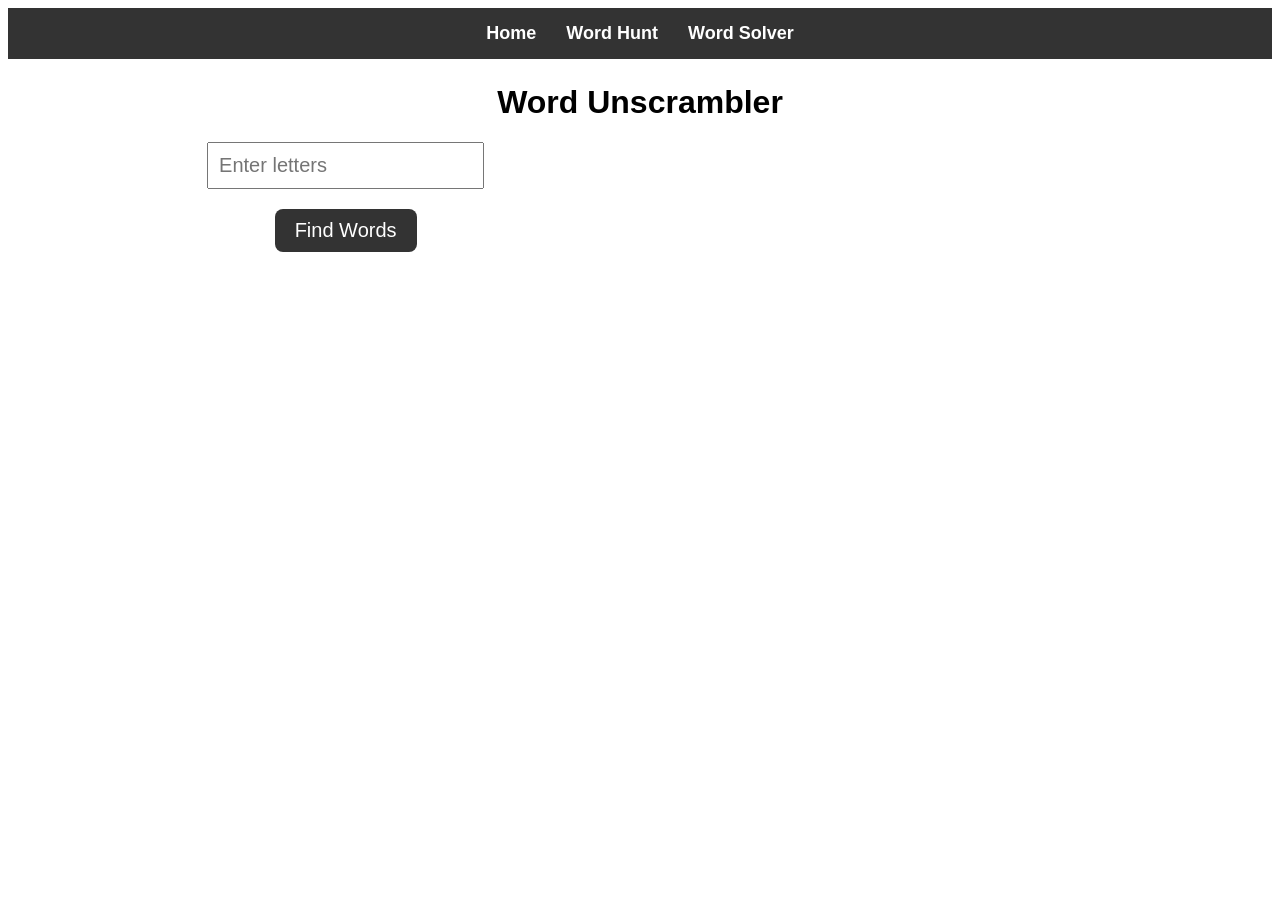
==== solver.html @ 96398186 "initial file upload" ====
<!DOCTYPE html>
<html>
    <head>
        <title>Word Unscrambler</title>
        <link rel="stylesheet" href="style.css">
        <link rel="icon" href="data:,"> 
    </head>

    <body>

        <nav class="navbar">
            <a href="index.html">Home</a>
            <a href="game.html">Word Hunt</a>
            <a href="solver.html">Word Solver</a>
        </nav>

        <h1>Word Unscrambler</h1>

        <div class="page-layout">

            <div class="left-panel">

                <input id="letters" placeholder = "Enter letters">

                <div class="btns">
                    <button onclick="unscramble()">
                        Find Words
                    </button>
                </div>
            </div>
            <div class="left-panel">
                <div id="results"></div>
            </div>
        </div>

        <script src="solver.js"></script>
    </body>
</html>
---- style.css ----
/* navigation */

.navbar {
    display: flex;
    justify-content: center;
    gap: 30px;

    background-color: #333;
    padding: 15px;

    margin-bottom: 25px;
}

.navbar a {
    color: white;
    text-decoration: none;

    font-size: 18px;
    font-weight: bold;
}

.navbar a:hover {
    color: #4CAF50;
}

/* home */

body {
    font-family: Arial, sans-serif;
    text-align: center;
}

input {
    font-size: 20px;
    padding: 10px;
}

button {
    font-size: 20px;
    padding: 10px;
}

#results {
    margin-top: 30px;
    font-size: 18px;
}

.btns {
    display: flex;
    justify-content: center;
    gap: 20px;
    margin: 20px;
}

.btns a,
.btns button {
    display: inline-block;

    font-size: 20px;
    padding: 10px 20px;

    background-color: #333;
    color: white;

    text-decoration: none;
    border-radius: 8px;

    border: none;
    cursor: pointer;
}

.btns a:hover,
.btns button:hover {
    background-color: #4CAF50;
}

/* page layout*/
.page-layout {
    display: flex;
    gap: 40px;
    width: 90%;
    margin: auto;
    text-align: center;
}

.left-panel {
    flex: 1;
    min-width: 250px;
}

.right-panel {
    flex: 2;
    min-width: 0;
}

@media (max-width: 700px) {
    .page-layout {
        flex-direction: column;
        width: 95%;
        gap: 20px;
    }

    .left-panel,
    .right-panel {
        width: 100%;
    }

    #foundWords {
        max-height: 120px;
        overflow-y: auto;
    }
}

/* game mode */

#game {
    width: 100%;
}

.word-group {
    margin: 25px auto;
    text-align: center;
    max-width: 900px;
}

.word-group h3 {
    text-align: center;
}

.word-list {
    display: flex;
    flex-wrap: wrap;
    justify-content: center;
    align-items: center;
    gap: 10px;
}

.word-slot {
    display: inline-flex;
    justify-content: center;
    align-items: center;

    padding: 8px 14px;
    min-width: 50px;

    border: 2px solid #333;
    border-radius: 8px;

    font-family: monospace;
    font-size: 18px;

    white-space: nowrap;
}

.word-slot.found {
    color: green;
    border-color: green;
}

.word-slot.missed {
    color: red;
    border-color: red;
}
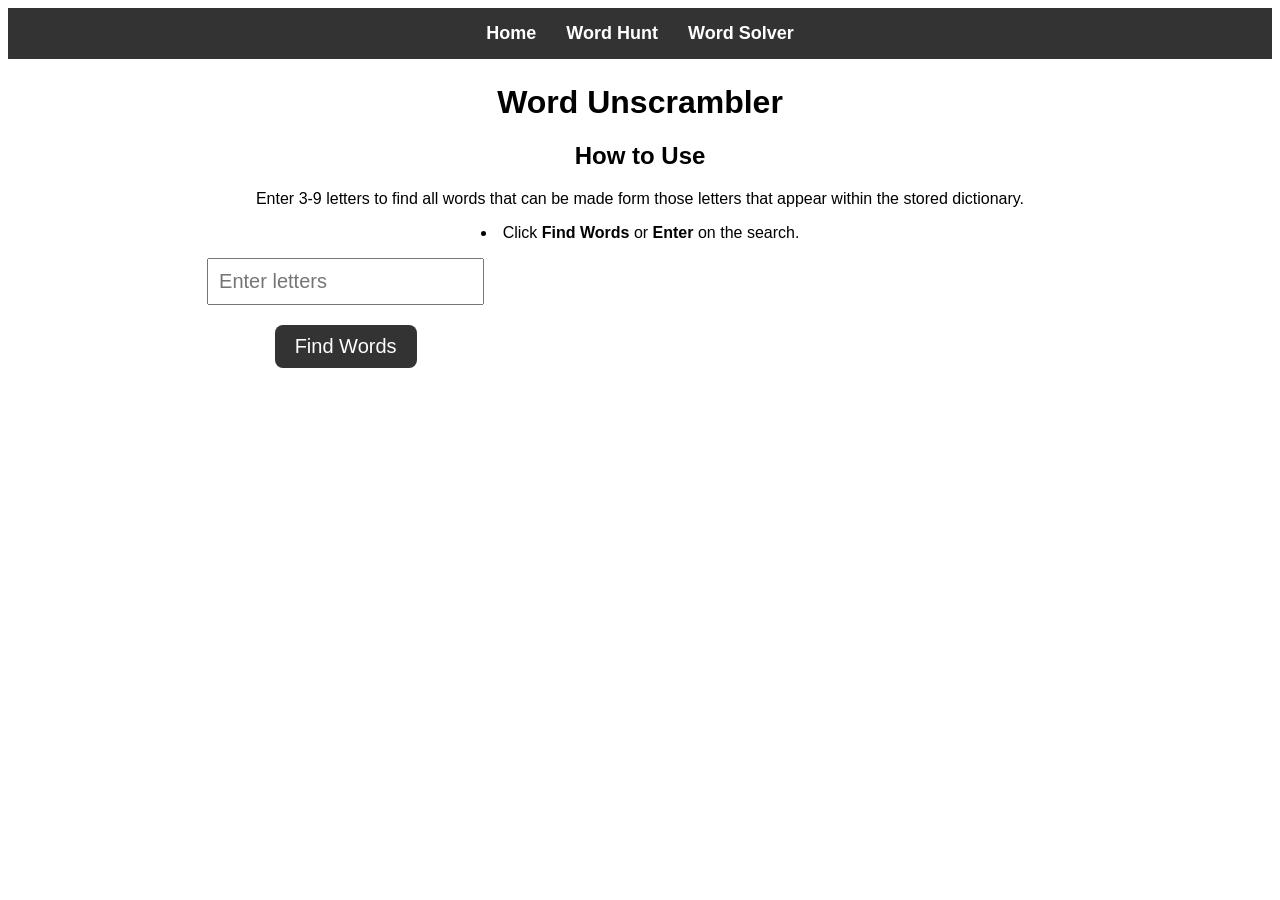
==== commit 6a70d3ca: "Added instructions" ====
--- a/solver.html
+++ b/solver.html
@@ -15,6 +15,19 @@
         </nav>
 
         <h1>Word Unscrambler</h1>
+
+        <div class="instructions">
+            <h2>How to Use</h2>
+
+            <p>
+                Enter 3-9 letters to find all words that can be made form those letters that appear within the stored dictionary.
+            </p>
+
+            <li>Click <strong>Find Words</strong> or <strong>Enter</strong> on the search.</li>
+
+            <p> </p>
+            
+        </div>
 
         <div class="page-layout">
 
